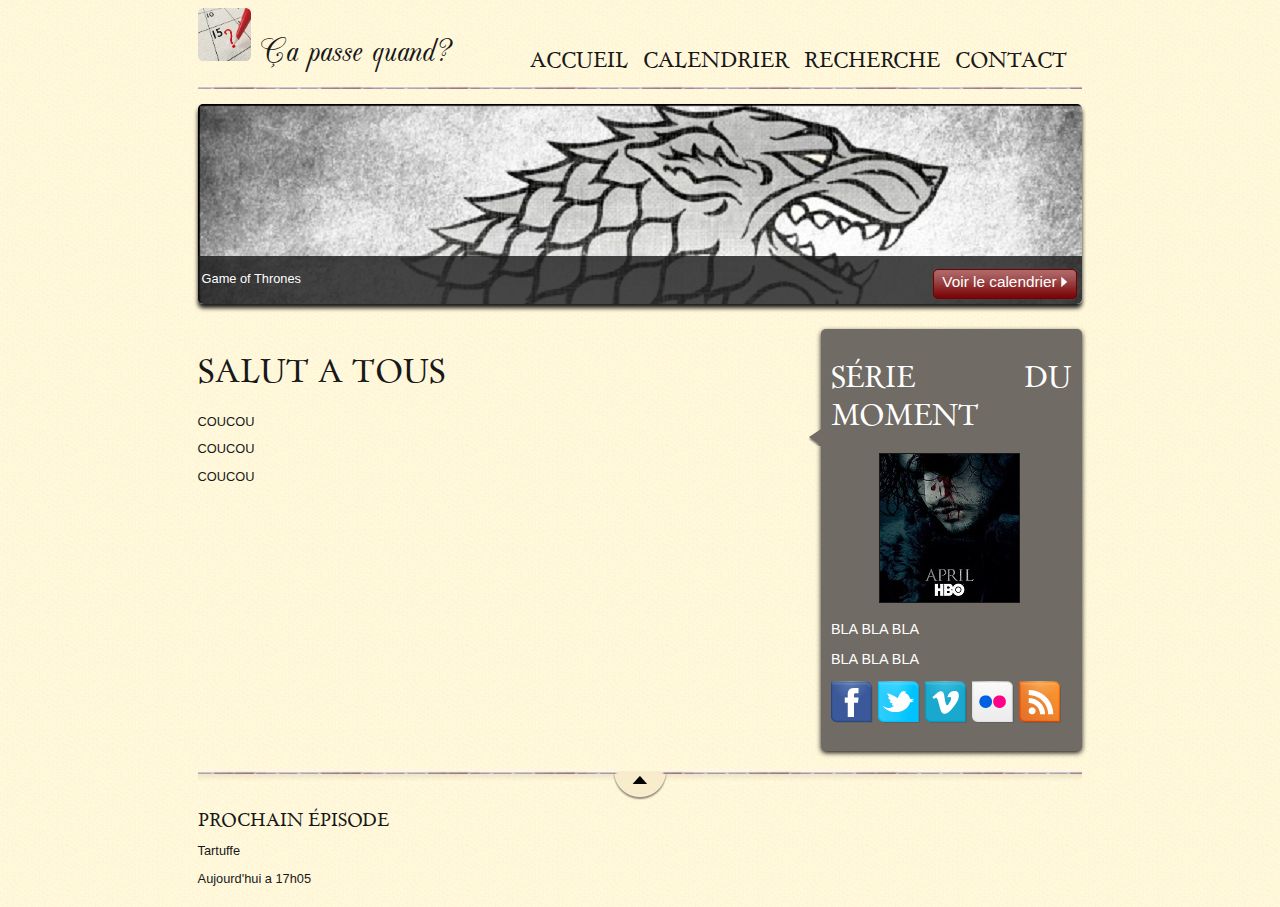
==== CaPasseQuand/index.html @ 15df5074 "Installation Site Accueil" ====
<!DOCTYPE html>
<html>
    <head>
        <meta charset="utf-8" />
        <link rel="stylesheet" href="style.css" />
        <title>Ça passe quand</title>
    </head>
    
    <body>
        <div id="bloc_page">
            <header>
                <div id="titre_principal">
                    <div id="logo">
                        <img src="images/logo.jpg" alt="Logo" />
                        <h1>Ça passe quand?</h1>    
                    </div>
                    <h2></h2>
                </div>
                
                <nav>
                    <ul>
                        <li><a href="#">Accueil</a></li>
                        <li><a href="#">Calendrier</a></li>
                        <li><a href="#">Recherche</a></li>
                        <li><a href="#">Contact</a></li>
                    </ul>
                </nav>
            </header>
            
            <div id="banniere_image">
				<img src="images/banniere_got.png" alt="Logo" />
                <div id="banniere_description">
                    Game of Thrones
                    <a href="#" class="bouton_rouge">Voir le calendrier <img src="images/flecheblanchedroite.png" alt="" /></a>
                </div>
            </div>
            
            <section>
                <article>
                    <h1>Salut a tous </h1>
                    <p>COUCOU</p>
                    <p>COUCOU</p>
                    <p>COUCOU</p>
                </article>
                <aside>
                    <h1>Série du moment</h1>
                    <img src="images/bulle.png" alt="" id="fleche_bulle" />
                    <p id="miniature"><img src="images/miniature_got.jpg"  /></p>
                    <p>BLA BLA BLA</p>
                    <p>BLA BLA BLA</p>
                    <p><img src="images/facebook.png" alt="Facebook" /><img src="images/twitter.png" alt="Twitter" /><img src="images/vimeo.png" alt="Vimeo" /><img src="images/flickr.png" alt="Flickr" /><img src="images/rss.png" alt="RSS" /></p>
                </aside>
            </section>
            
            <footer>
                <div id="tweet">
                    <h1>Prochain épisode</h1>
                    <p>Tartuffe</p>
                    <p>Aujourd'hui a 17h05</p>
                </div>
                
            </footer>
        </div>
    </body>
</html>
---- CaPasseQuand/style.css ----
/* Définition des polices personnalisées */

@font-face
{
    font-family: 'BallparkWeiner';
    src: url('polices/ballpark.eot');
    src: url('polices/ballpark.eot?#iefix') format('embedded-opentype'),
         url('polices/ballpark.woff') format('woff'),
         url('polices/ballpark.ttf') format('truetype'),
         url('polices/ballpark.svg#BallparkWeiner') format('svg');
    font-weight: normal;
    font-style: normal;
}

@font-face
{
    font-family: 'Strawberry';
    src: url('polices/Strawberry.ttf') format('truetype');
    font-weight: normal;
    font-style: normal;
}

@font-face{
	font-family: 'cac_champagneregular';
    src: url('polices/cacchampagne_regular_macroman/cac_champagne-webfont.eot');
    src: url('polices/cacchampagne_regular_macroman/cac_champagne-webfont.eot?#iefix') format('embedded-opentype'),
         url('polices/cacchampagne_regular_macroman/cac_champagne-webfont.woff') format('woff'),
         url('polices/cacchampagne_regular_macroman/cac_champagne-webfont.ttf') format('truetype'),
         url('polices/cacchampagne_regular_macroman/cac_champagne-webfont.svg#cac_champagneregular') format('svg');
	font-weight: normal;
    font-style: normal;
}

@font-face
{
    font-family: 'Dayrom';
    src: url('polices/dayrom.eot');
    src: url('polices/dayrom.eot?#iefix') format('embedded-opentype'),
         url('polices/dayrom.woff') format('woff'),
         url('polices/dayrom.ttf') format('truetype'),
         url('polices/dayrom.svg#Dayrom') format('svg');
    font-weight: normal;
    font-style: normal;
}

/* Eléments principaux de la page */

body
{
    background: url('images/fond_jaune.png');
    font-family: 'Trebuchet MS', Arial, sans-serif;
    color: #181818;
}

#bloc_page
{
    width: 70%;
    margin: auto;
}

section h1, footer h1, nav a
{
    font-family: Dayrom, serif;
    font-weight: normal;
    text-transform: uppercase;
}

/* Header */

header
{
    background: url('images/separateur.png') repeat-x bottom;
    display: flex;
    justify-content: space-between;
    align-items: flex-end;
}

#titre_principal
{
    display: flex;
	width: 30%;
    height: 10%;
    flex-direction: column;
}

#logo
{
    display: flex;
    flex-direction: row;
    align-items: baseline;
}

#logo img
{
	width: 20%;
	border-radius: 10%;
}

header h1
{
    font-family: cac_champagneregular ,Arial, serif;
    font-size: 2.5em;
    font-weight: normal;
    margin: 0 0 0 10px;
}

header h2
{
    font-family: Dayrom, serif;
    font-size: 1.1em;
    margin-top: 0px;
    font-weight: normal;
}

/* Navigation */

nav ul
{
    list-style-type: none;
    display: flex;
}

nav li
{
    margin-right: 15px;
}

nav a
{
    font-size: 1.3em;
    color: #181818;
    padding-bottom: 3px;
    text-decoration: none;
}

nav a:hover
{
    color: #760001;
    border-bottom: 3px solid #760001;
}

/* Bannière */

#banniere_image
{
    margin-top: 15px;
    height: 200px;
    border-radius: 5px;
    /*background: url('images/banniere_got.png') no-repeat;*/
    position: relative;
    box-shadow: 0px 4px 4px #1c1a19;
    margin-bottom: 25px;
	overflow:hidden;
}

#bannierre_image img
{
	width:inherit;
}

#banniere_description
{
    position: absolute;
    bottom: 0;
    border-radius: 0px 0px 5px 5px;
    width: 99.5%;
    height: 33px;
    padding-top: 15px;
    padding-left: 4px;
    background-color: rgba(24,24,24,0.8);
    color: white;
    font-size: 0.8em;
    
}

.bouton_rouge
{
    height: 25px;
    position: absolute;
    right: 5px;
    bottom: 5px;
    background: url('images/fond_degraderouge.png') repeat-x;
    border: 1px solid #760001;
    border-radius: 5px;
    font-size: 1.2em;
    text-align: center;
    padding: 3px 8px 0px 8px;
    color: white;
    text-decoration: none;
}

.bouton_rouge img
{
    border: 0;
}

/* Corps */

section
{
    display: flex;
    margin-bottom: 20px;
}

article, aside
{
    text-align: justify;
}

article
{
    margin-right: 20px;
    flex: 3;
}

.ico_categorie
{
    vertical-align: middle;
    margin-right: 8px;
}

article p
{
    font-size: 0.8em;
}

aside
{
    flex: 1.2;
    position: relative;
    background-color: #706b64;
    box-shadow: 0px 2px 5px #1c1a19;
    border-radius: 5px;
    padding: 10px;
    color: white;
    font-size: 0.9em;
}

#fleche_bulle
{
    position: absolute;
    top: 100px;
    left: -12px;
}

#miniature
{
    text-align: center;
}

#miniature img
{
    border: 1px solid #181818;
}

aside img
{
    margin-right: 5px;
}

/* Footer */

footer
{
    display: flex;
    background:  url('images/ico_top.png') no-repeat top center, url('images/separateur.png') repeat-x top, url('images/ombre.png') repeat-x top;
    padding-top: 25px;
}

footer p, footer ul
{
    font-size: 0.8em;
}

footer h1
{
    font-size: 1.1em;
}


#tweet
{
    width: 28%;
}

#mes_photos
{
    width: 35%;
}

#mes_amis
{
    width: 31%;
}

#mes_photos img
{
    border: 1px solid #181818;
    margin-right: 2px;
}

#listes_amis
{
    display: flex;
    justify-content: space-between;
    margin-top: 0;
}

#mes_amis ul
{
    list-style-image: url('images/ico_liensexterne.png');
    padding-left: 2px;
}

#mes_amis a
{
    text-decoration: none;
    color: #760001;
}
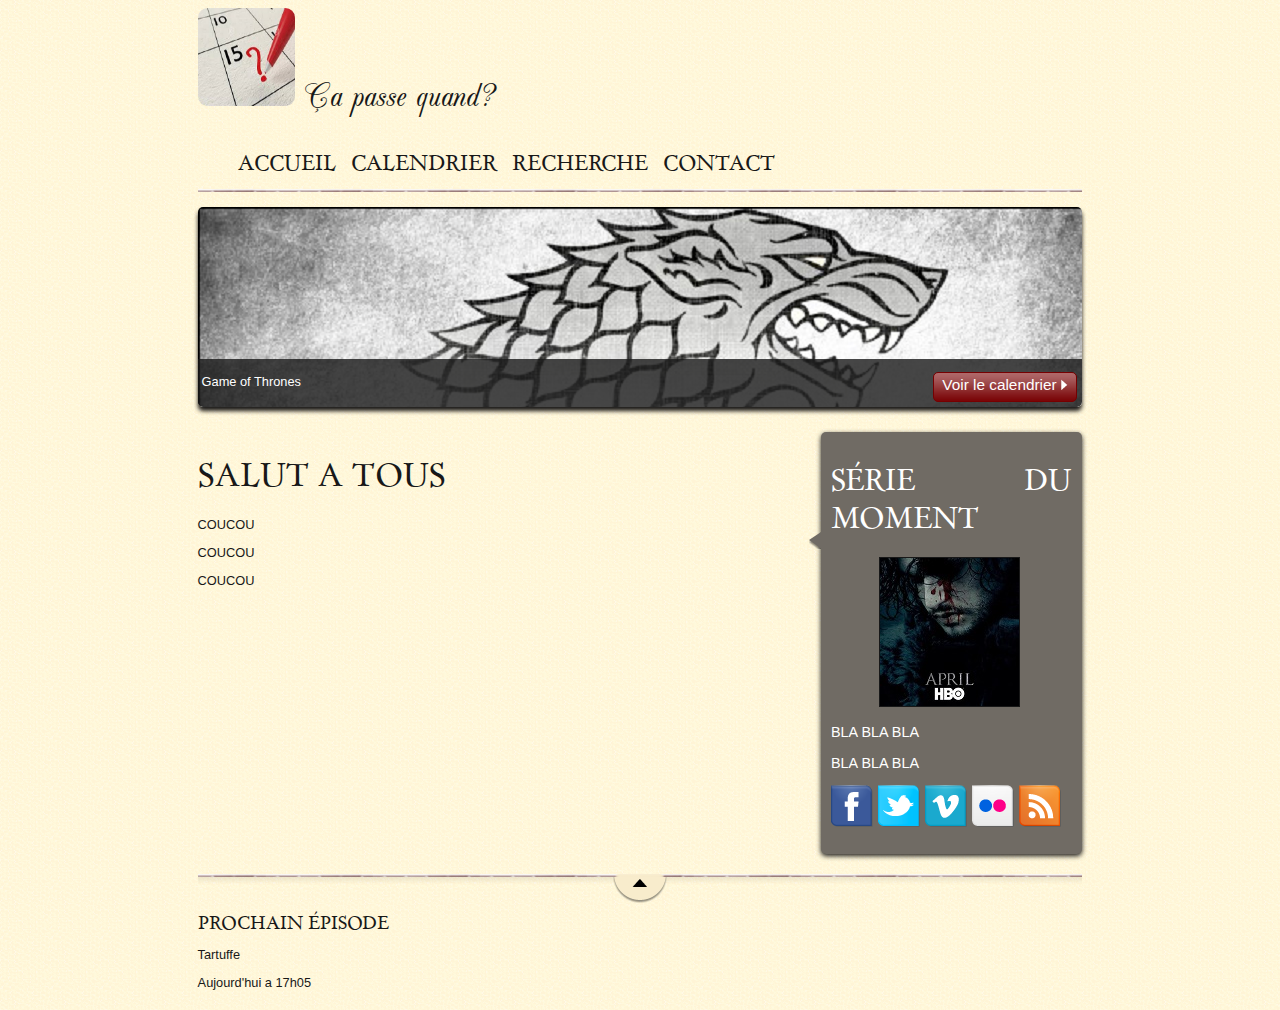
==== commit ff789564: "Commit de mise en place des fichiers" ====
--- a/CaPasseQuand/index.html
+++ b/CaPasseQuand/index.html
@@ -2,7 +2,8 @@
 <html>
     <head>
         <meta charset="utf-8" />
-        <link rel="stylesheet" href="style.css" />
+        <link rel="stylesheet" href="Css/style.css" />
+        <link rel="stylesheet" href="Css/Polices.css" />
         <title>Ça passe quand</title>
     </head>
     
--- a/CaPasseQuand/Css/style.css
+++ b/CaPasseQuand/Css/style.css
@@ -0,0 +1,273 @@
+/* Eléments principaux de la page */
+
+body
+{
+    background: url('../images/fond_jaune.png');
+    font-family: 'Trebuchet MS', Arial, sans-serif;
+    color: #181818;
+}
+
+#bloc_page
+{
+    width: 70%;
+    margin: auto;
+}
+
+section h1, footer h1, nav a
+{
+    font-family: Dayrom, serif;
+    font-weight: normal;
+    text-transform: uppercase;
+}
+
+/* Header */
+
+header
+{
+    background: url('../images/separateur.png') repeat-x bottom;
+    display: flex;
+    justify-content: space-between;
+    align-items: flex-end;
+    flex-wrap: wrap;
+}
+
+#titre_principal
+{
+    display: flex;
+    height: 10%;
+    flex-direction: column;
+}
+
+#logo
+{
+    display: flex;
+    flex-direction: row;
+    align-items: baseline;
+}
+
+#logo img
+{
+	width: 20%;
+	border-radius: 10%;
+}
+
+header h1
+{
+    font-family: cac_champagneregular ,Arial, serif;
+    font-size: 2.5em;
+    font-weight: normal;
+    margin: 0 0 0 10px;
+}
+
+header h2
+{
+    font-family: Dayrom, serif;
+    font-size: 1.1em;
+    margin-top: 0px;
+    font-weight: normal;
+}
+
+/* Navigation */
+
+nav ul
+{
+    list-style-type: none;
+    display: flex;
+}
+
+nav li
+{
+    margin-right: 15px;
+}
+
+nav a
+{
+    font-size: 1.3em;
+    color: #181818;
+    padding-bottom: 3px;
+    text-decoration: none;
+}
+
+nav a:hover
+{
+    color: #760001;
+    border-bottom: 3px solid #760001;
+}
+
+/* Bannière */
+
+#banniere_image
+{
+    margin-top: 15px;
+    height: 200px;
+    border-radius: 5px;
+    position: relative;
+    box-shadow: 0px 4px 4px #1c1a19;
+    margin-bottom: 25px;
+	overflow:hidden;
+}
+
+#bannierre_image img
+{
+	width:inherit;
+}
+
+#banniere_description
+{
+    position: absolute;
+    bottom: 0;
+    border-radius: 0px 0px 5px 5px;
+    width: 99.5%;
+    height: 33px;
+    padding-top: 15px;
+    padding-left: 4px;
+    background-color: rgba(24,24,24,0.8);
+    color: white;
+    font-size: 0.8em;
+    
+}
+
+.bouton_rouge
+{
+    height: 25px;
+    position: absolute;
+    right: 5px;
+    bottom: 5px;
+    background: url('../images/fond_degraderouge.png') repeat-x;
+    border: 1px solid #760001;
+    border-radius: 5px;
+    font-size: 1.2em;
+    text-align: center;
+    padding: 3px 8px 0px 8px;
+    color: white;
+    text-decoration: none;
+}
+
+.bouton_rouge img
+{
+    border: 0;
+}
+
+/* Corps */
+
+section
+{
+    display: flex;
+    margin-bottom: 20px;
+}
+
+article, aside
+{
+    text-align: justify;
+}
+
+article
+{
+    margin-right: 20px;
+    flex: 3;
+}
+
+.ico_categorie
+{
+    vertical-align: middle;
+    margin-right: 8px;
+}
+
+article p
+{
+    font-size: 0.8em;
+}
+
+aside
+{
+    flex: 1.2;
+    position: relative;
+    background-color: #706b64;
+    box-shadow: 0px 2px 5px #1c1a19;
+    border-radius: 5px;
+    padding: 10px;
+    color: white;
+    font-size: 0.9em;
+}
+
+#fleche_bulle
+{
+    position: absolute;
+    top: 100px;
+    left: -12px;
+}
+
+#miniature
+{
+    text-align: center;
+}
+
+#miniature img
+{
+    border: 1px solid #181818;
+}
+
+aside img
+{
+    margin-right: 5px;
+}
+
+/* Footer */
+
+footer
+{
+    display: flex;
+    background:  url('../images/ico_top.png') no-repeat top center, url('../images/separateur.png') repeat-x top, url('../images/ombre.png') repeat-x top;
+    padding-top: 25px;
+}
+
+footer p, footer ul
+{
+    font-size: 0.8em;
+}
+
+footer h1
+{
+    font-size: 1.1em;
+}
+
+
+#tweet
+{
+    width: 28%;
+}
+
+#mes_photos
+{
+    width: 35%;
+}
+
+#mes_amis
+{
+    width: 31%;
+}
+
+#mes_photos img
+{
+    border: 1px solid #181818;
+    margin-right: 2px;
+}
+
+#listes_amis
+{
+    display: flex;
+    justify-content: space-between;
+    margin-top: 0;
+}
+
+#mes_amis ul
+{
+    list-style-image: url('../images/ico_liensexterne.png');
+    padding-left: 2px;
+}
+
+#mes_amis a
+{
+    text-decoration: none;
+    color: #760001;
+}
--- a/CaPasseQuand/Css/Polices.css
+++ b/CaPasseQuand/Css/Polices.css
@@ -0,0 +1,44 @@
+/* Définition des polices personnalisées */
+
+@font-face
+{
+    font-family: 'BallparkWeiner';
+    src: url('../polices/ballpark.eot');
+    src: url('../polices/ballpark.eot?#iefix') format('embedded-opentype'),
+         url('../polices/ballpark.woff') format('woff'),
+         url('../polices/ballpark.ttf') format('truetype'),
+         url('../polices/ballpark.svg#BallparkWeiner') format('svg');
+    font-weight: normal;
+    font-style: normal;
+}
+
+@font-face
+{
+    font-family: 'Strawberry';
+    src: url('../polices/Strawberry.ttf') format('truetype');
+    font-weight: normal;
+    font-style: normal;
+}
+
+@font-face{
+	font-family: 'cac_champagneregular';
+    src: url('../polices/cacchampagne_regular_macroman/cac_champagne-webfont.eot');
+    src: url('../polices/cacchampagne_regular_macroman/cac_champagne-webfont.eot?#iefix') format('embedded-opentype'),
+         url('../polices/cacchampagne_regular_macroman/cac_champagne-webfont.woff') format('woff'),
+         url('../polices/cacchampagne_regular_macroman/cac_champagne-webfont.ttf') format('truetype'),
+         url('../polices/cacchampagne_regular_macroman/cac_champagne-webfont.svg#cac_champagneregular') format('svg');
+	font-weight: normal;
+    font-style: normal;
+}
+
+@font-face
+{
+    font-family: 'Dayrom';
+    src: url('../polices/dayrom.eot');
+    src: url('../polices/dayrom.eot?#iefix') format('embedded-opentype'),
+         url('../polices/dayrom.woff') format('woff'),
+         url('../polices/dayrom.ttf') format('truetype'),
+         url('../polices/dayrom.svg#Dayrom') format('svg');
+    font-weight: normal;
+    font-style: normal;
+}
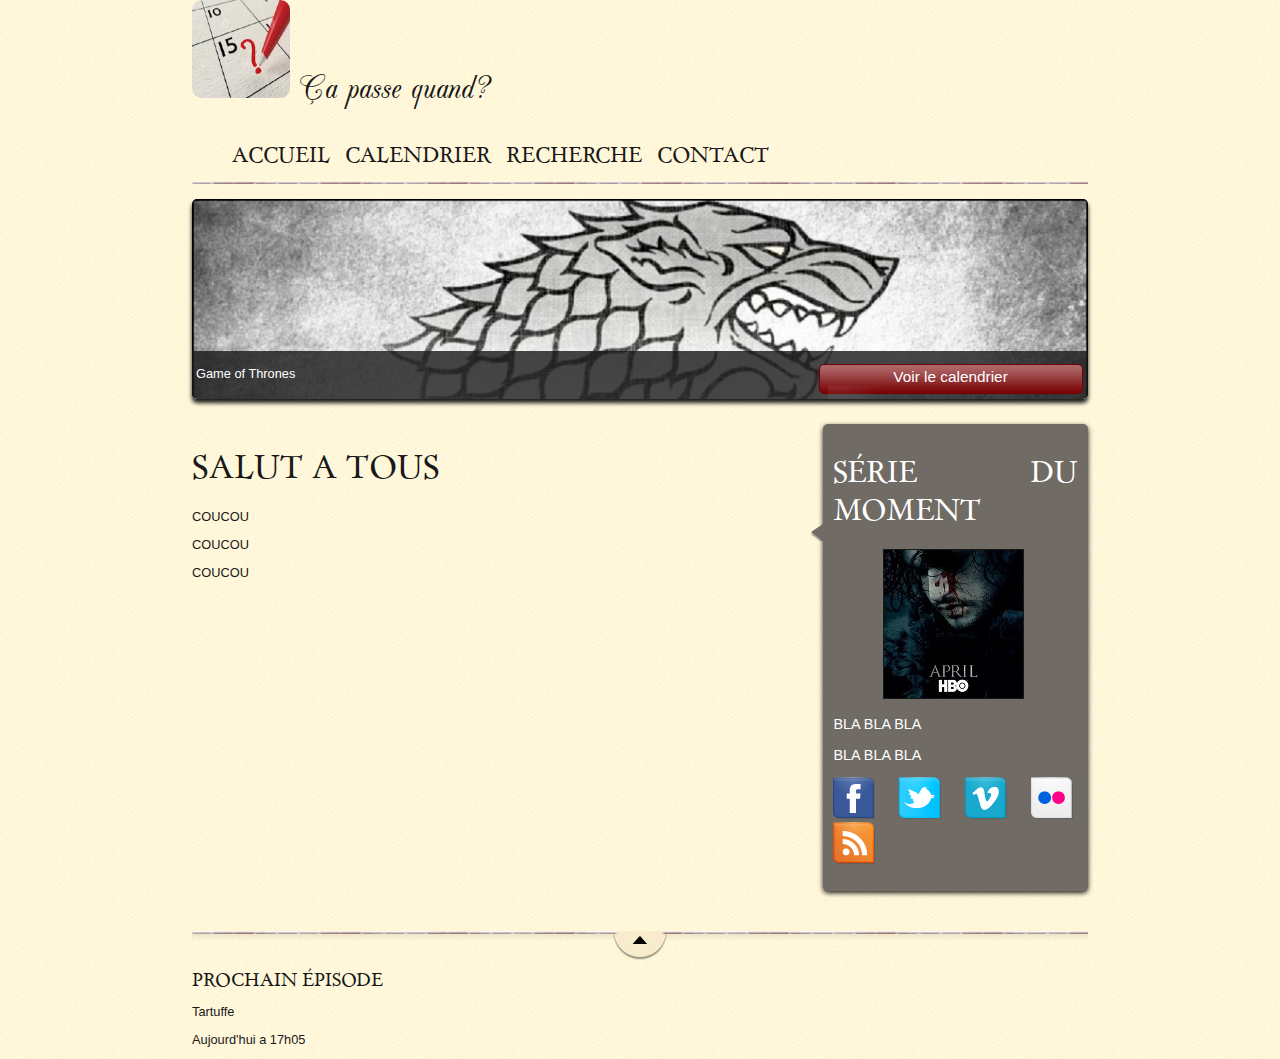
==== commit 15534967: "Restructuration des fichier et travail sur la responsivité" ====
--- a/CaPasseQuand/index.html
+++ b/CaPasseQuand/index.html
@@ -1,66 +1,77 @@
 <!DOCTYPE html>
 <html>
-    <head>
-        <meta charset="utf-8" />
-        <link rel="stylesheet" href="Css/style.css" />
-        <link rel="stylesheet" href="Css/Polices.css" />
-        <title>Ça passe quand</title>
-    </head>
-    
-    <body>
-        <div id="bloc_page">
-            <header>
-                <div id="titre_principal">
-                    <div id="logo">
-                        <img src="images/logo.jpg" alt="Logo" />
-                        <h1>Ça passe quand?</h1>    
-                    </div>
-                    <h2></h2>
-                </div>
-                
-                <nav>
-                    <ul>
-                        <li><a href="#">Accueil</a></li>
-                        <li><a href="#">Calendrier</a></li>
-                        <li><a href="#">Recherche</a></li>
-                        <li><a href="#">Contact</a></li>
-                    </ul>
-                </nav>
-            </header>
-            
-            <div id="banniere_image">
+<head>
+<meta charset="utf-8" />
+<link rel="stylesheet" href="Css/style.css" />
+<link rel="stylesheet" href="Css/Navigation.css" />
+<link rel="stylesheet" href="Css/Polices.css" />
+
+<title>Ça passe quand</title>
+</head>
+
+<body>
+	<header>
+		<div id="titre_principal">
+			<div id="logo">
+				<img src="images/logo.jpg" alt="Logo" />
+				<h1>Ça passe quand?</h1>
+			</div>
+			<h2></h2>
+		</div>
+
+		<nav>
+			<ul>
+				<li><a href="#">Accueil</a></li>
+				<li><a href="#">Calendrier</a></li>
+				<li><a href="#">Recherche</a></li>
+				<li><a href="#">Contact</a></li>
+			</ul>
+		</nav>
+	</header>
+	<SECTION>
+		<div class="conteneur" id="DivAccueil">
+			<div id="banniere_image">
 				<img src="images/banniere_got.png" alt="Logo" />
-                <div id="banniere_description">
-                    Game of Thrones
-                    <a href="#" class="bouton_rouge">Voir le calendrier <img src="images/flecheblanchedroite.png" alt="" /></a>
-                </div>
-            </div>
-            
-            <section>
-                <article>
-                    <h1>Salut a tous </h1>
-                    <p>COUCOU</p>
-                    <p>COUCOU</p>
-                    <p>COUCOU</p>
-                </article>
-                <aside>
-                    <h1>Série du moment</h1>
-                    <img src="images/bulle.png" alt="" id="fleche_bulle" />
-                    <p id="miniature"><img src="images/miniature_got.jpg"  /></p>
-                    <p>BLA BLA BLA</p>
-                    <p>BLA BLA BLA</p>
-                    <p><img src="images/facebook.png" alt="Facebook" /><img src="images/twitter.png" alt="Twitter" /><img src="images/vimeo.png" alt="Vimeo" /><img src="images/flickr.png" alt="Flickr" /><img src="images/rss.png" alt="RSS" /></p>
-                </aside>
-            </section>
-            
-            <footer>
-                <div id="tweet">
-                    <h1>Prochain épisode</h1>
-                    <p>Tartuffe</p>
-                    <p>Aujourd'hui a 17h05</p>
-                </div>
-                
-            </footer>
-        </div>
-    </body>
+				<div id="banniere_description">
+					Game of Thrones <a href="#" class="bouton_rouge">Voir le calendrier <img src="images/flecheblanchedroite.png" alt="" /></a>
+				</div>
+			</div>
+
+			<section>
+				<article>
+					<h1>Salut a tous</h1>
+					<p>COUCOU</p>
+					<p>COUCOU</p>
+					<p>COUCOU</p>
+				</article>
+				<aside>
+					<h1>Série du moment</h1>
+					<img src="images/bulle.png" alt="" id="fleche_bulle" />
+					<p id="miniature">
+						<img src="images/miniature_got.jpg" />
+					</p>
+					<p>BLA BLA BLA</p>
+					<p>BLA BLA BLA</p>
+					<p>
+						<img src="images/facebook.png" alt="Facebook" />
+						<img src="images/twitter.png" alt="Twitter" />
+						<img src="images/vimeo.png" alt="Vimeo" />
+						<img src="images/flickr.png" alt="Flickr" />
+						<img src="images/rss.png" alt="RSS" />
+					</p>
+				</aside>
+			</section>
+		</div>
+		<!-- Autre page -->
+		<!-- <div class="conteneur" id="divExemple"></div> -->
+	</SECTION>
+	<footer>
+		<div id="tweet">
+			<h1>Prochain épisode</h1>
+			<p>Tartuffe</p>
+			<p>Aujourd'hui a 17h05</p>
+		</div>
+
+	</footer>
+</body>
 </html>
--- a/CaPasseQuand/Css/style.css
+++ b/CaPasseQuand/Css/style.css
@@ -1,3 +1,7 @@
+@import url('Polices.css');
+@import url('Navigation.css');
+@import url('Banniere.css');
+
 /* Eléments principaux de la page */
 
 body
@@ -5,14 +9,9 @@
     background: url('../images/fond_jaune.png');
     font-family: 'Trebuchet MS', Arial, sans-serif;
     color: #181818;
-}
-
-#bloc_page
-{
     width: 70%;
     margin: auto;
 }
-
 section h1, footer h1, nav a
 {
     font-family: Dayrom, serif;
@@ -67,86 +66,28 @@
     font-weight: normal;
 }
 
-/* Navigation */
-
-nav ul
-{
-    list-style-type: none;
-    display: flex;
-}
-
-nav li
-{
-    margin-right: 15px;
-}
-
-nav a
-{
-    font-size: 1.3em;
-    color: #181818;
-    padding-bottom: 3px;
-    text-decoration: none;
-}
-
-nav a:hover
-{
-    color: #760001;
-    border-bottom: 3px solid #760001;
-}
-
 /* Bannière */
-
-#banniere_image
-{
-    margin-top: 15px;
-    height: 200px;
-    border-radius: 5px;
-    position: relative;
-    box-shadow: 0px 4px 4px #1c1a19;
-    margin-bottom: 25px;
-	overflow:hidden;
-}
-
-#bannierre_image img
-{
-	width:inherit;
-}
-
-#banniere_description
-{
-    position: absolute;
-    bottom: 0;
-    border-radius: 0px 0px 5px 5px;
-    width: 99.5%;
-    height: 33px;
-    padding-top: 15px;
-    padding-left: 4px;
-    background-color: rgba(24,24,24,0.8);
-    color: white;
-    font-size: 0.8em;
-    
-}
-
-.bouton_rouge
-{
-    height: 25px;
-    position: absolute;
-    right: 5px;
-    bottom: 5px;
-    background: url('../images/fond_degraderouge.png') repeat-x;
-    border: 1px solid #760001;
-    border-radius: 5px;
-    font-size: 1.2em;
-    text-align: center;
-    padding: 3px 8px 0px 8px;
-    color: white;
-    text-decoration: none;
-}
-
-.bouton_rouge img
-{
-    border: 0;
-}
+@media screen and (max-width: 640px)
+{
+	#banniere_image
+	{
+		display: none;
+	}
+}
+
+
+@media screen and (max-width: 860px)
+{
+	body
+	{
+		margin: auto;
+		margin-top: 10px;
+		width: 95%;
+		min-width: 640px ;
+	}
+}
+
+
 
 /* Corps */
 
--- a/CaPasseQuand/Css/Navigation.css
+++ b/CaPasseQuand/Css/Navigation.css
@@ -0,0 +1,24 @@
+nav ul
+{
+    list-style-type: none;
+    display: flex;
+}
+
+nav li
+{
+    margin-right: 15px;
+}
+
+nav a
+{
+    font-size: 1.3em;
+    color: #181818;
+    padding-bottom: 3px;
+    text-decoration: none;
+}
+
+nav a:hover
+{
+    color: #760001;
+    border-bottom: 3px solid #760001;
+}
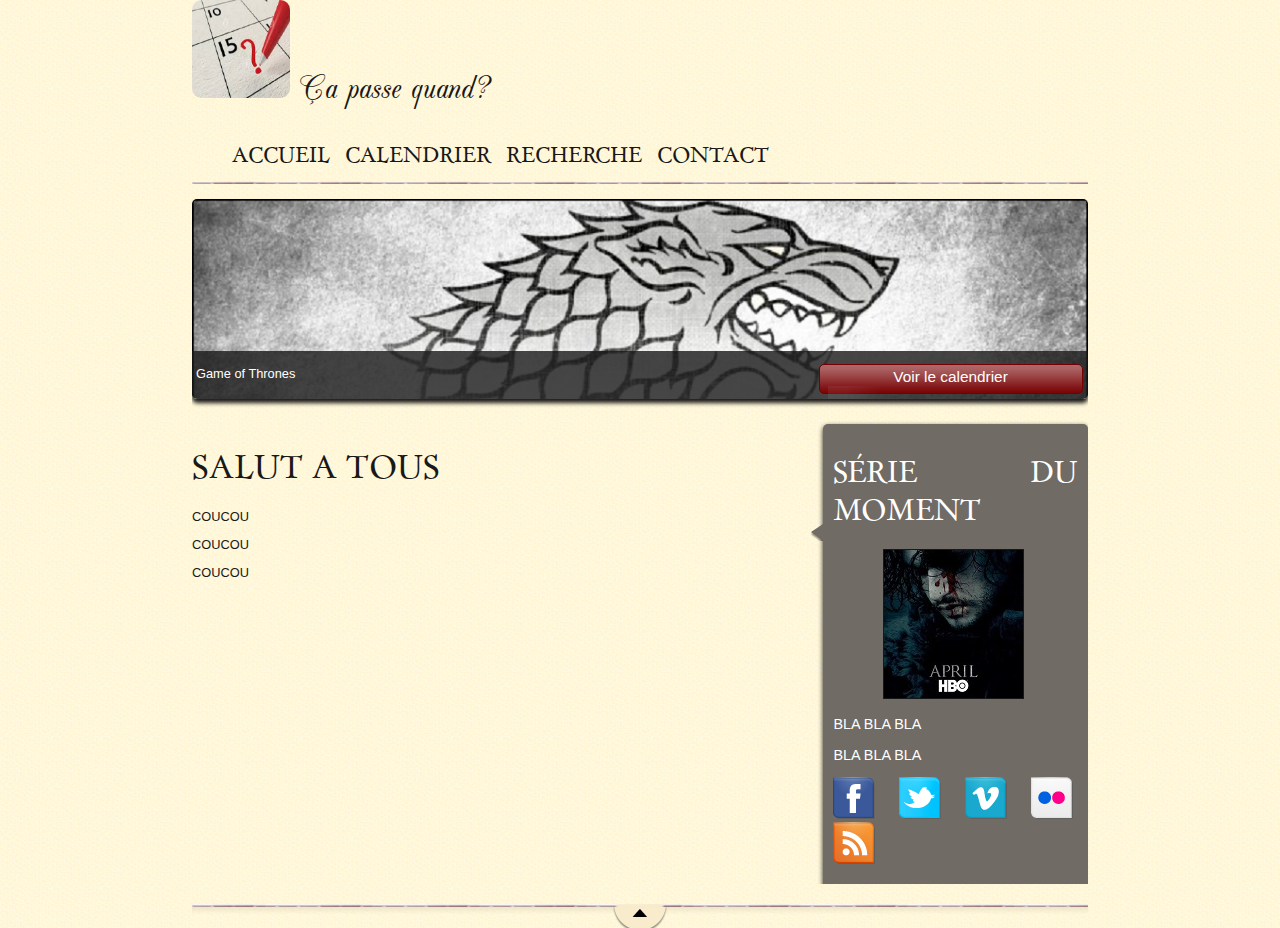
==== commit 4c13262d: "Finition calendrier, prochaine etape les modif admin" ====
--- a/CaPasseQuand/index.html
+++ b/CaPasseQuand/index.html
@@ -6,6 +6,7 @@
 <link rel="stylesheet" href="Css/Navigation.css" />
 <link rel="stylesheet" href="Css/Polices.css" />
 
+<script src="https://ajax.googleapis.com/ajax/libs/jquery/3.2.1/jquery.min.js"></script>
 <title>Ça passe quand</title>
 </head>
 
@@ -21,8 +22,8 @@
 
 		<nav>
 			<ul>
-				<li><a href="#">Accueil</a></li>
-				<li><a href="#">Calendrier</a></li>
+				<li id="Btn_Accueil"><a href="#">Accueil</a></li>
+				<li><a id="Btn_Calendrier" href="#">Calendrier</a></li>
 				<li><a href="#">Recherche</a></li>
 				<li><a href="#">Contact</a></li>
 			</ul>
@@ -64,7 +65,17 @@
 		</div>
 		<!-- Autre page -->
 		<!-- <div class="conteneur" id="divExemple"></div> -->
+				
+		<div class="conteneur" id="DivCalendrier">
+		
+		
+		</div>
+		
+		<script src="Js/navigation.js"></script>
+		
+		
 	</SECTION>
+	
 	<footer>
 		<div id="tweet">
 			<h1>Prochain épisode</h1>
--- a/CaPasseQuand/Css/style.css
+++ b/CaPasseQuand/Css/style.css
@@ -1,6 +1,7 @@
 @import url('Polices.css');
 @import url('Navigation.css');
 @import url('Banniere.css');
+@import url('calendrier.css');
 
 /* Eléments principaux de la page */
 
@@ -72,22 +73,31 @@
 	#banniere_image
 	{
 		display: none;
+		
 	}
-}
-
-
-@media screen and (max-width: 860px)
-{
+	
 	body
 	{
 		margin: auto;
 		margin-top: 10px;
 		width: 95%;
-		min-width: 640px ;
+		min-width: 640px;
 	}
 }
 
 
+@media screen and (max-width: 1200px) and (min-width: 640px)
+{
+	body
+	{
+		margin: auto;
+		margin-top: 10px;
+		width: 95%;
+		min-width: 1000px ;
+	}
+}
+
+
 
 /* Corps */
 
@@ -105,6 +115,7 @@
 article
 {
     margin-right: 20px;
+    float:left;
     flex: 3;
 }
 
